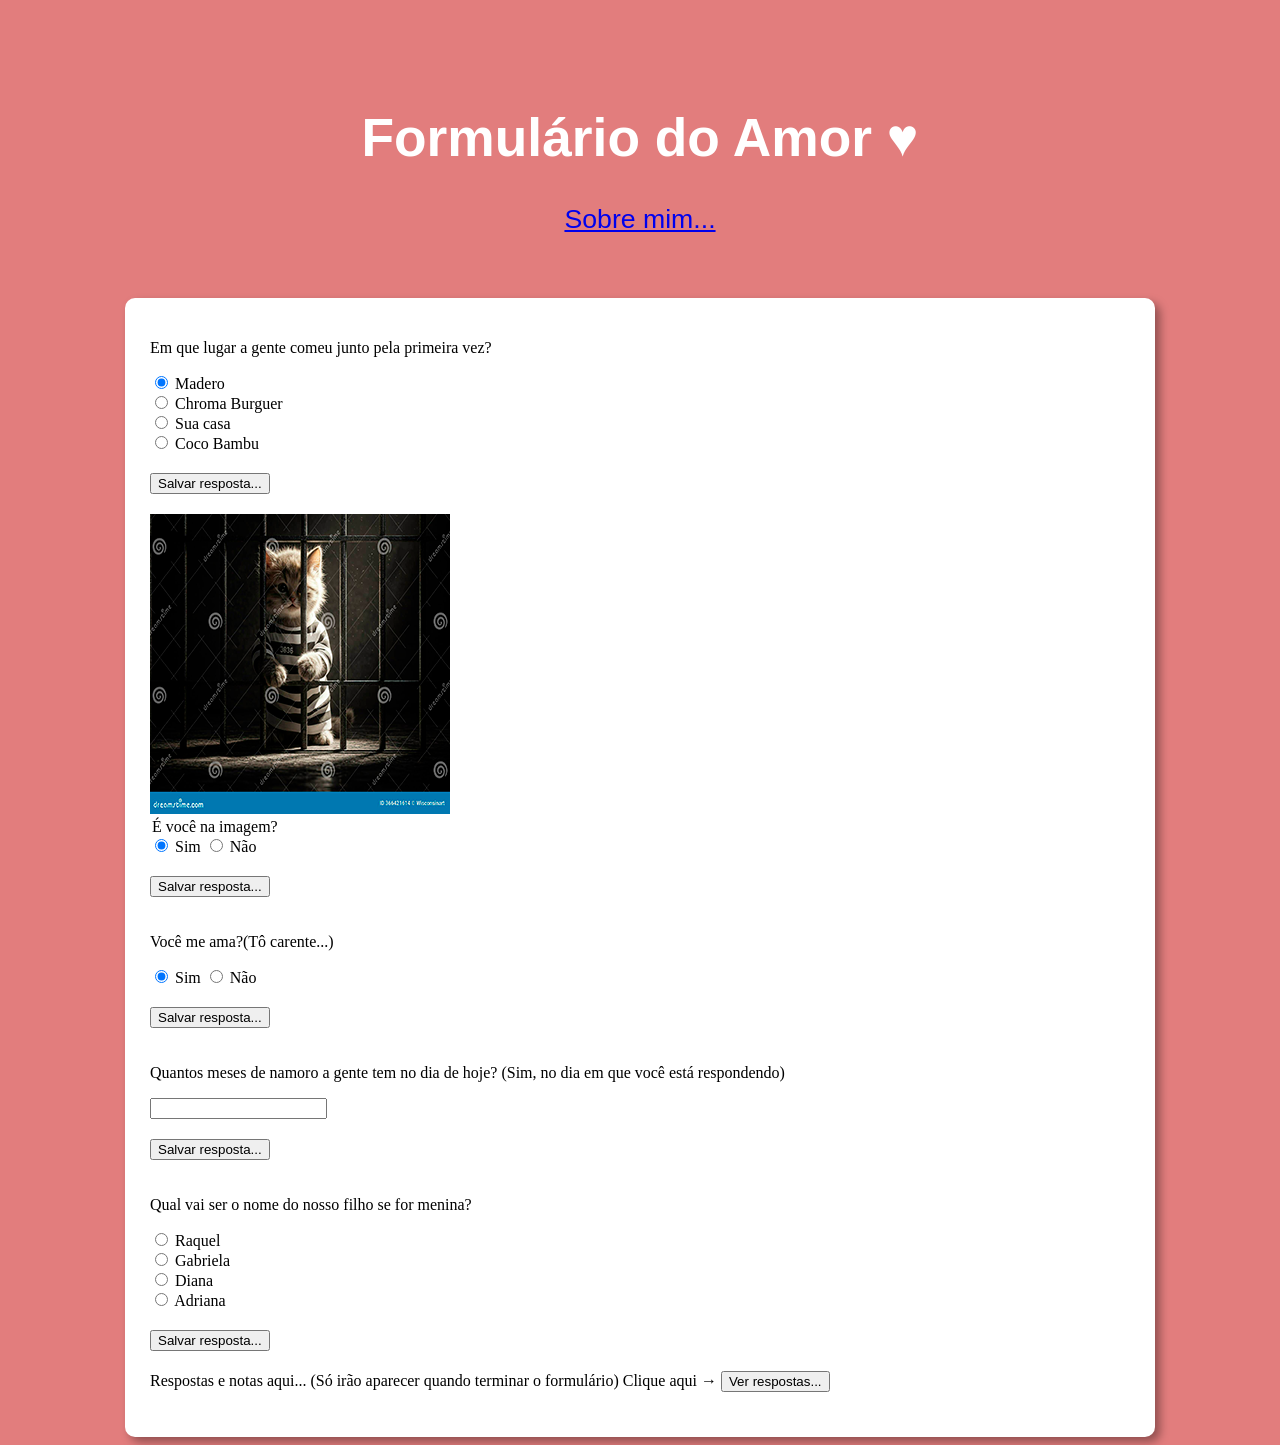
==== index.html @ 654d4638 "Add files via upload" ====
<!DOCTYPE html>
<html lang="pt-br">
<head>
    <meta charset="UTF-8">
    <meta name="viewport" content="width=device-width, initial-scale=1.0">
    <title>Formulário do Amor</title>
    <link rel="stylesheet" href="style.css">
</head>
<body>
    <header>
        <h1>Formulário do Amor &hearts;</h1>
        <a href="other-page.html">Sobre mim...</a>
    </header>
        
    <section>
        <form>
            <div>
                <p>Em que lugar a gente comeu junto pela primeira vez?</p>
                <input type="radio" name="p1" id="p1a" value="Madero" checked>
                <label for="p1a">Madero</label><br>
                <input type="radio" name="p1" id="p1b" value="Chroma Burguer">
                <label for="p1b">Chroma Burguer</label><br>
                <input type="radio" name="p1" id="p1c" value="Sua Casa">
                <label for="p1c">Sua casa</label><br>
                <input type="radio" name="p1" id="p1d" value="Coco Bambu">
                <label for="p1d">Coco Bambu</label><br>
            </div>
            <div id="button1">
    
                <input type="button" value="Salvar resposta..." onclick="salvar(
                window.document.getElementById('p1c'))">
            </div>    
        </form>
        <form>
            <div>
                <img src="WhatsApp-Image-2026-05-21-at-17.png" alt="Imagem de gatinho">
                <legend>É você na imagem?</legend>
                <input type="radio" name="p2" id="p2a" value="Sim" checked>
                <label for="p2a">Sim</label>
                <input type="radio" name="p2" id="p2b" value="Não">
                <label for="p2b">Não</label><br>
            </div>
            <div>
                <input type="button" value="Salvar resposta..." onclick="salvar(
                window.document.getElementById('p2a'))">
            </div>
        </form>
        <form>
            <div>
                <p>Você me ama?(Tô carente...)</p>
                <input type="radio" name="p3" id="p3a" value="Sim" checked>
                <label for="p3a">Sim</label>
                <input type="radio" name="p3" id="p3b" value="Não">
                <label for="p3b">Não</label><br>
            </div>
            <div>
                <input type="button" value="Salvar resposta..." onclick="salvar(
                window.document.getElementById('p3a'))">
            </div>
        </form>
        <form>
            <div>
                <p>Quantos meses de namoro a gente tem no dia de hoje? (Sim, no dia em que você está 
                respondendo)</p>
                <input type="number" name="p4" id="p4">
            </div>
            <div>
                <input type="button" value="Salvar resposta..." onclick="salvarTypeNun()">
            </div>
        </form>
        <form>
            <div>
                <p>Qual vai ser o nome do nosso filho se for menina?</p>
                <input type="radio" name="p5" id="p5a" value="Raquel">
                <label for="p5a">Raquel</label><br>
                <input type="radio" name="p5" id="p5b" value="Gabriela">
                <label for="p5b">Gabriela</label><br>
                <input type="radio" name="p5" id="p5c" value="Diana">
                <label for="p5c">Diana</label><br>
                <input type="radio" name="p5" id="p5d" value="Adriana">
                <label for="p5d">Adriana</label>
            </div>
            <div>
                <input type="button" value="Salvar resposta..." onclick="salvar(
                window.document.getElementById('p5c'))">
            </div>
        </form>
        <div id="r">
            Respostas e notas aqui... (Só irão aparecer quando terminar o formulário)
            Clique aqui &RightArrow;
            <input type="button" value="Ver respostas..." onclick="respostas()">
        </div>
        <div id="n"></div>
    </section>
    
    <script src="script.js"></script>
</body>
</html>
---- style.css ----
body {
    background: rgb(226, 125, 125);

}
header {
    color: white;
    text-align: center;
    font: normal 20pt Arial;
    padding: 5%;
}
section {
    background: white;
    border-radius: 10px;
    padding: 15px;
    width: 1000px;
    margin: auto;
    box-shadow: 5px 5px 10px rgba(0, 0, 0, 0.36);
}
div {
    padding: 1%;
}
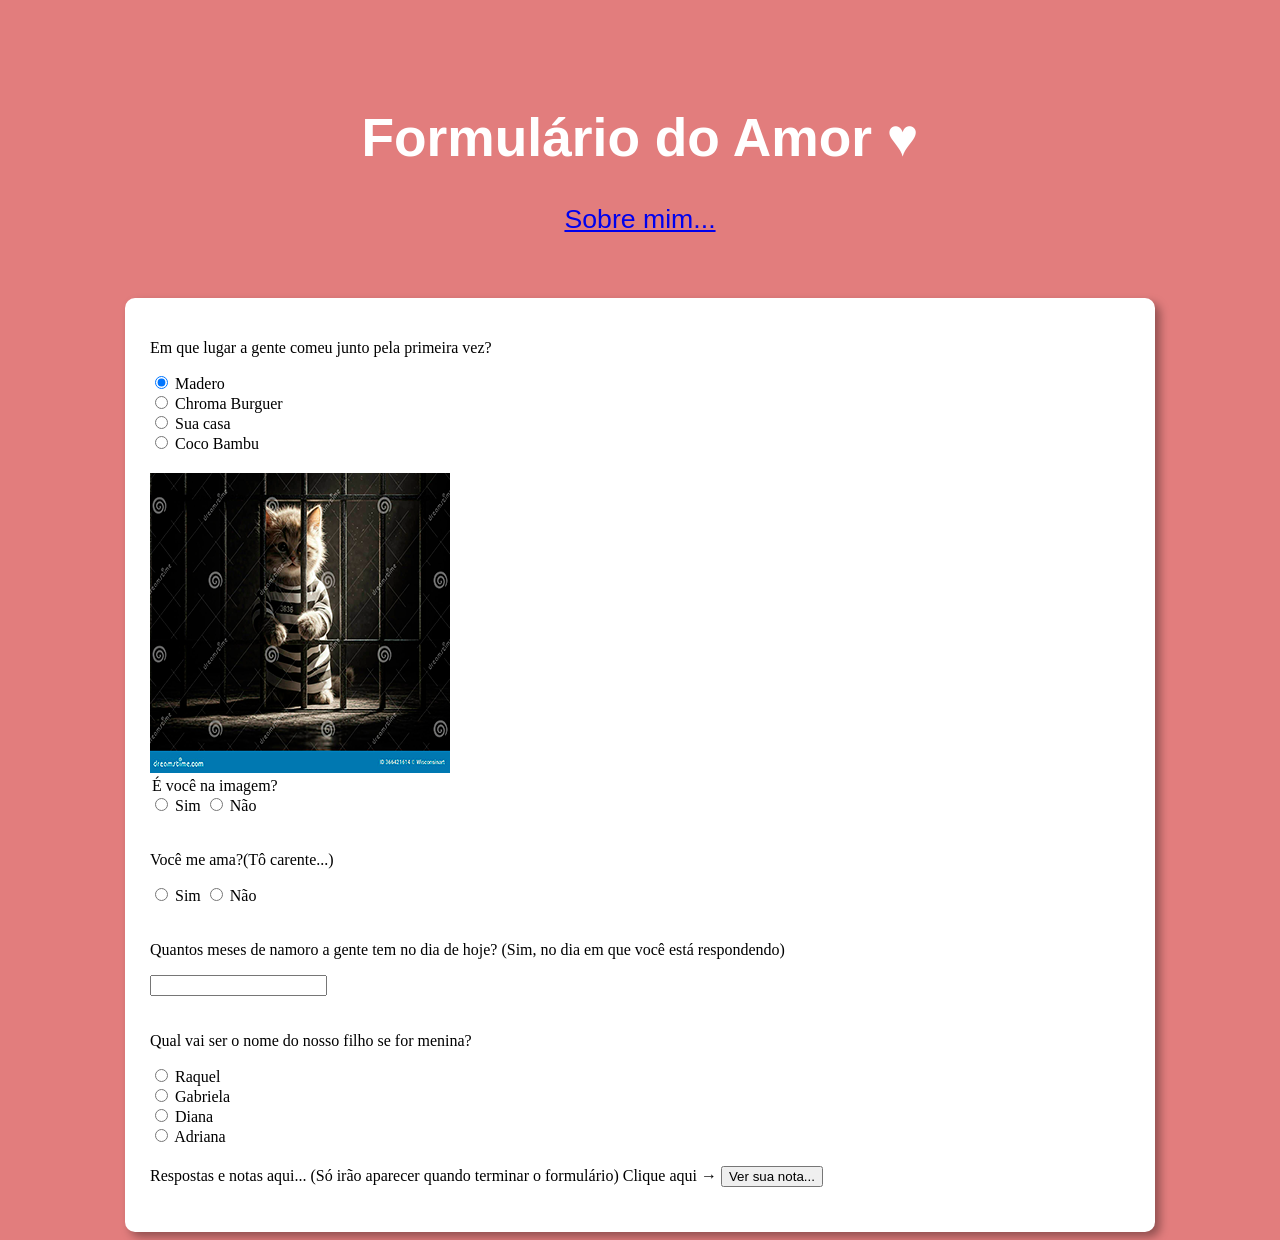
==== commit 71255f66: "commit" ====
--- a/index.html
+++ b/index.html
@@ -20,42 +20,38 @@
                 <label for="p1a">Madero</label><br>
                 <input type="radio" name="p1" id="p1b" value="Chroma Burguer">
                 <label for="p1b">Chroma Burguer</label><br>
-                <input type="radio" name="p1" id="p1c" value="Sua Casa">
+                <input type="radio" name="p1" id="p1c" value="Sua Casa" onclick="salvar(
+                window.document.querySelector('input#p1c')
+                )">
                 <label for="p1c">Sua casa</label><br>
                 <input type="radio" name="p1" id="p1d" value="Coco Bambu">
                 <label for="p1d">Coco Bambu</label><br>
             </div>
-            <div id="button1">
-    
-                <input type="button" value="Salvar resposta..." onclick="salvar(
-                window.document.getElementById('p1c'))">
-            </div>    
+            
+            
         </form>
         <form>
             <div>
                 <img src="WhatsApp-Image-2026-05-21-at-17.png" alt="Imagem de gatinho">
                 <legend>É você na imagem?</legend>
-                <input type="radio" name="p2" id="p2a" value="Sim" checked>
+                <input type="radio" name="p2" id="p2a" value="Sim" onclick="salvar(
+                window.document.querySelector('input#p2a')
+                )">
                 <label for="p2a">Sim</label>
                 <input type="radio" name="p2" id="p2b" value="Não">
                 <label for="p2b">Não</label><br>
             </div>
-            <div>
-                <input type="button" value="Salvar resposta..." onclick="salvar(
-                window.document.getElementById('p2a'))">
-            </div>
+
         </form>
         <form>
             <div>
                 <p>Você me ama?(Tô carente...)</p>
-                <input type="radio" name="p3" id="p3a" value="Sim" checked>
+                <input type="radio" name="p3" id="p3a" value="Sim" onclick="salvar(
+                window.document.querySelector('input#p3a')
+                )">
                 <label for="p3a">Sim</label>
                 <input type="radio" name="p3" id="p3b" value="Não">
                 <label for="p3b">Não</label><br>
-            </div>
-            <div>
-                <input type="button" value="Salvar resposta..." onclick="salvar(
-                window.document.getElementById('p3a'))">
             </div>
         </form>
         <form>
@@ -64,9 +60,7 @@
                 respondendo)</p>
                 <input type="number" name="p4" id="p4">
             </div>
-            <div>
-                <input type="button" value="Salvar resposta..." onclick="salvarTypeNun()">
-            </div>
+    
         </form>
         <form>
             <div>
@@ -75,20 +69,18 @@
                 <label for="p5a">Raquel</label><br>
                 <input type="radio" name="p5" id="p5b" value="Gabriela">
                 <label for="p5b">Gabriela</label><br>
-                <input type="radio" name="p5" id="p5c" value="Diana">
+                <input type="radio" name="p5" id="p5c" value="Diana" onclick="salvar(
+                window.document.querySelector('input#p5c')
+                )">
                 <label for="p5c">Diana</label><br>
                 <input type="radio" name="p5" id="p5d" value="Adriana">
                 <label for="p5d">Adriana</label>
-            </div>
-            <div>
-                <input type="button" value="Salvar resposta..." onclick="salvar(
-                window.document.getElementById('p5c'))">
             </div>
         </form>
         <div id="r">
             Respostas e notas aqui... (Só irão aparecer quando terminar o formulário)
             Clique aqui &RightArrow;
-            <input type="button" value="Ver respostas..." onclick="respostas()">
+            <input type="button" value="Ver sua nota..." onclick="nota()">
         </div>
         <div id="n"></div>
     </section>
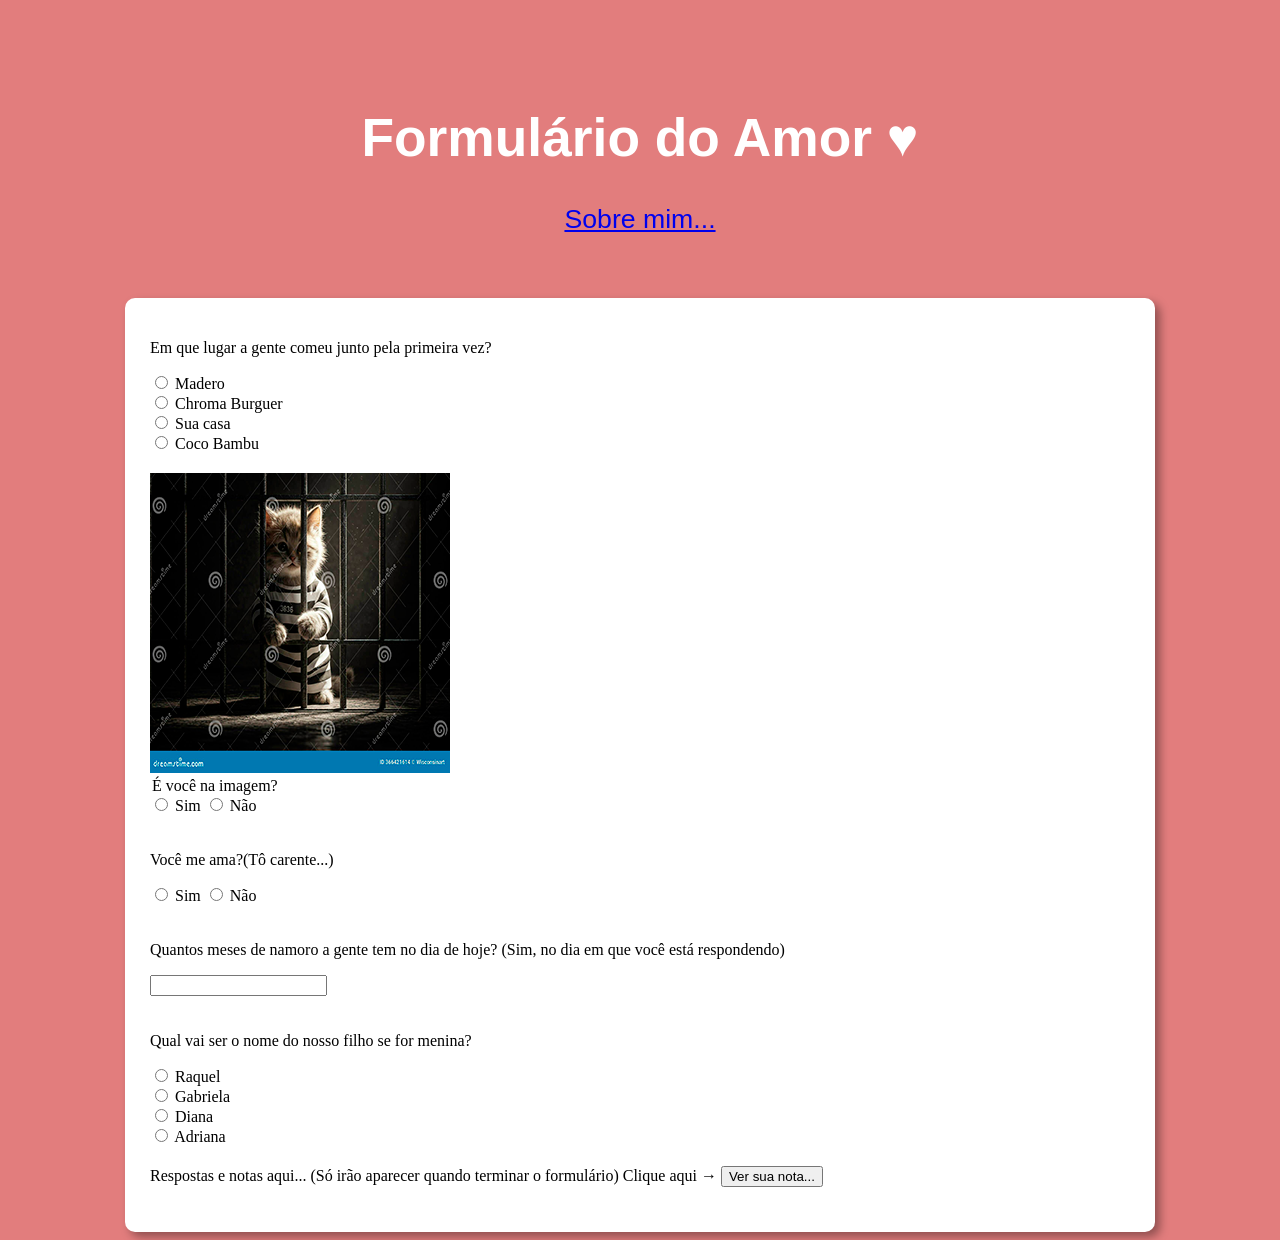
==== commit 710cbfc6: "commit" ====
--- a/index.html
+++ b/index.html
@@ -16,7 +16,7 @@
         <form>
             <div>
                 <p>Em que lugar a gente comeu junto pela primeira vez?</p>
-                <input type="radio" name="p1" id="p1a" value="Madero" checked>
+                <input type="radio" name="p1" id="p1a" value="Madero">
                 <label for="p1a">Madero</label><br>
                 <input type="radio" name="p1" id="p1b" value="Chroma Burguer">
                 <label for="p1b">Chroma Burguer</label><br>
